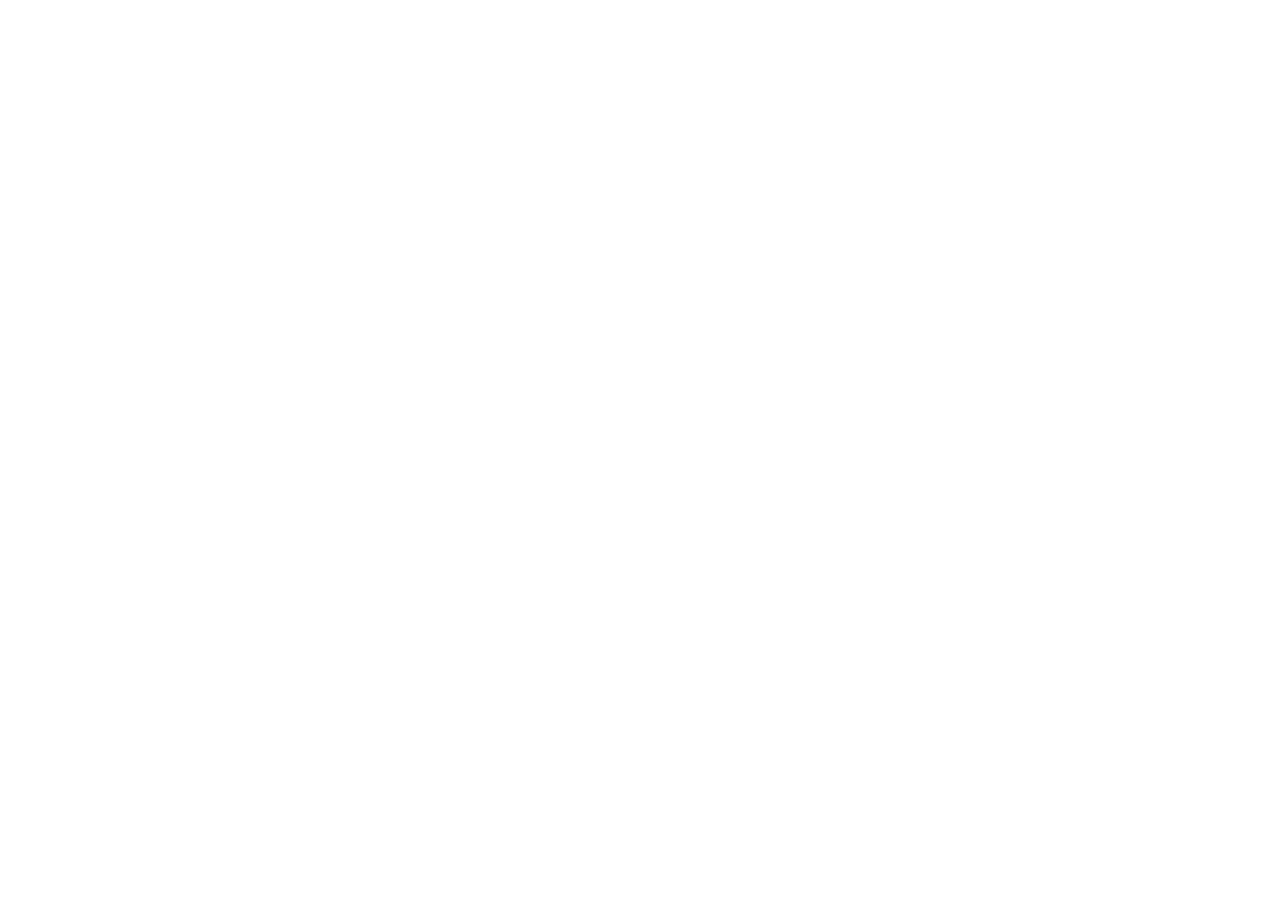
==== proyectohtml-master/cintel.html @ ea3b11d1 "Add files via upload" ====
<!DOCTYPE html>
<html lang="en">
<head>
    <meta charset="UTF-8">
    <meta http-equiv="X-UA-Compatible" content="IE=edge">
    <meta name="viewport" content="width=device-width, initial-scale=1.0">
    <title>Document</title>
</head>
<body>
    
</body>
</html>
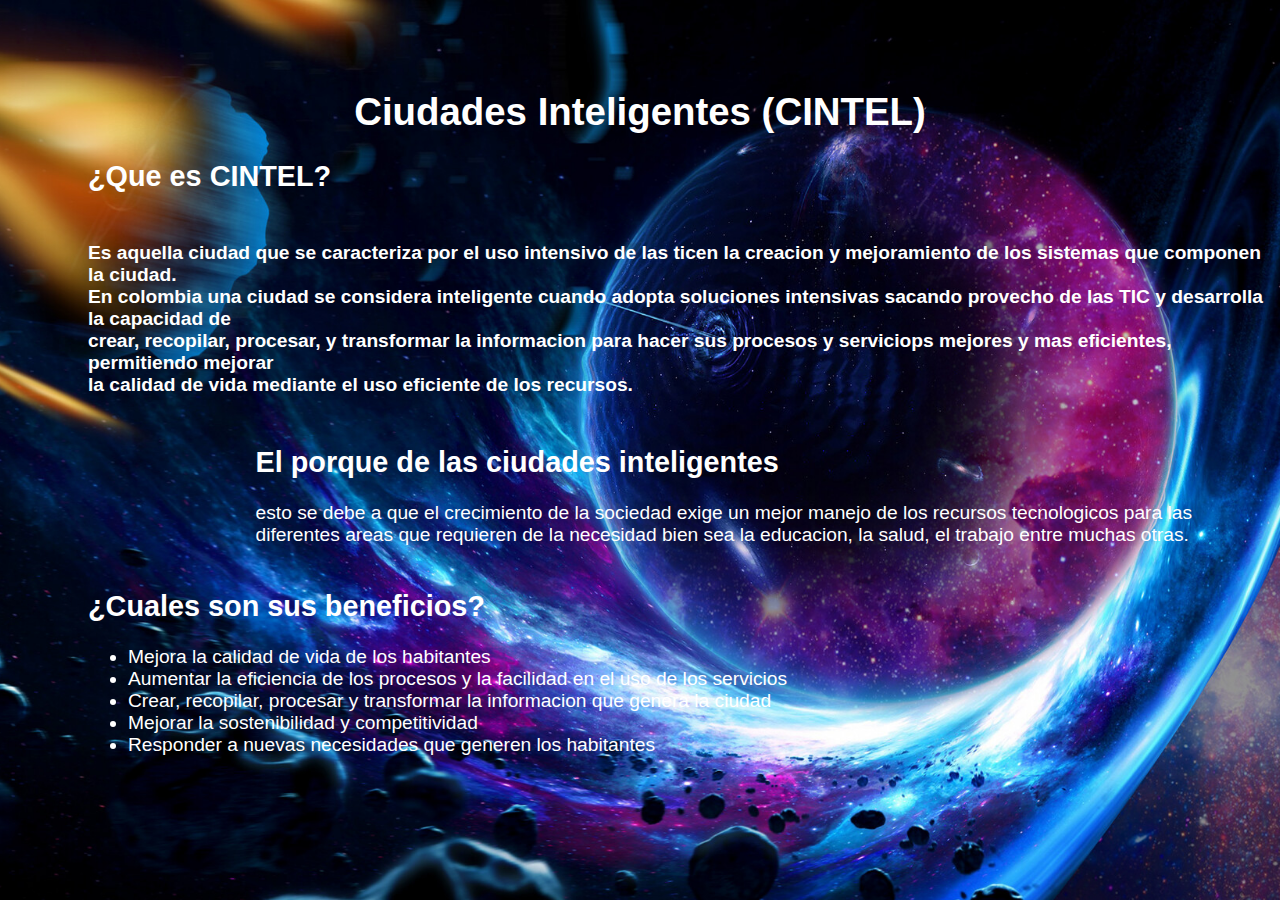
==== commit 40ed158f: "Add files via upload" ====
--- a/proyectohtml-master/cintel.html
+++ b/proyectohtml-master/cintel.html
@@ -4,9 +4,36 @@
     <meta charset="UTF-8">
     <meta http-equiv="X-UA-Compatible" content="IE=edge">
     <meta name="viewport" content="width=device-width, initial-scale=1.0">
+    <link rel="stylesheet" href="css/cintelestilos.css">
     <title>Document</title>
 </head>
 <body>
+    <header>
+        <center><h1>Ciudades Inteligentes (CINTEL)</h1></center> 
+        <h2 id="pregunta">¿Que es CINTEL?</h2>
+    </header>
+    <article>
+        <h4>Es aquella ciudad que se caracteriza por el uso intensivo de las ticen la creacion y mejoramiento de los sistemas que componen la ciudad. <br>
+        En colombia una ciudad se considera inteligente cuando adopta soluciones intensivas sacando provecho de las TIC y desarrolla la capacidad de  <br>
+        crear, recopilar, procesar, y transformar la informacion para hacer sus procesos y serviciops mejores y mas eficientes, permitiendo mejorar <br>
+        la calidad de vida mediante el uso eficiente de los recursos.</h4>
+    </article>
+    <aside id="parrafo1">
+        <h2>El porque de las ciudades inteligentes</h2>
+        <p>esto se debe a que el crecimiento de la sociedad exige un mejor manejo de los recursos tecnologicos para las <br>
+            diferentes areas que requieren de la necesidad bien sea la educacion, la salud, el trabajo entre muchas otras.</p>
+    </aside>
+    <article>
+        <h2>¿Cuales son sus beneficios?</h2>
+        <ul>
+            <li>Mejora la calidad de vida de los habitantes</li>
+            <li>Aumentar la eficiencia de los procesos y la facilidad en el uso de los servicios</ol>
+            <li>Crear, recopilar, procesar y transformar la informacion que genera la ciudad</li>
+            <li>Mejorar la sostenibilidad y competitividad</li>
+            <li>Responder a nuevas necesidades que generen los habitantes</li>
+        </ul>
+    </article>
+
     
 </body>
 </html>--- a/proyectohtml-master/css/cintelestilos.css
+++ b/proyectohtml-master/css/cintelestilos.css
@@ -0,0 +1,27 @@
+body{
+    margin-top: 90px;
+    background-image: url(../img/darshil-panchal-galaxy.jpg);
+    background-size: cover;
+    background-position: center;
+    position: relative;
+    background-attachment: fixed;
+    color: white;
+    font-family: Impact, Haettenschweiler, 'Arial Narrow Bold', sans-serif;
+    font-size: larger;
+}
+
+aside{
+    float: right;
+    margin-right: 80px;
+    color: white;
+    
+}
+article{
+    float: left;
+    margin-left: 80px;
+    color: white;
+}
+#pregunta{
+    margin-left: 80px;
+    color: white;
+}